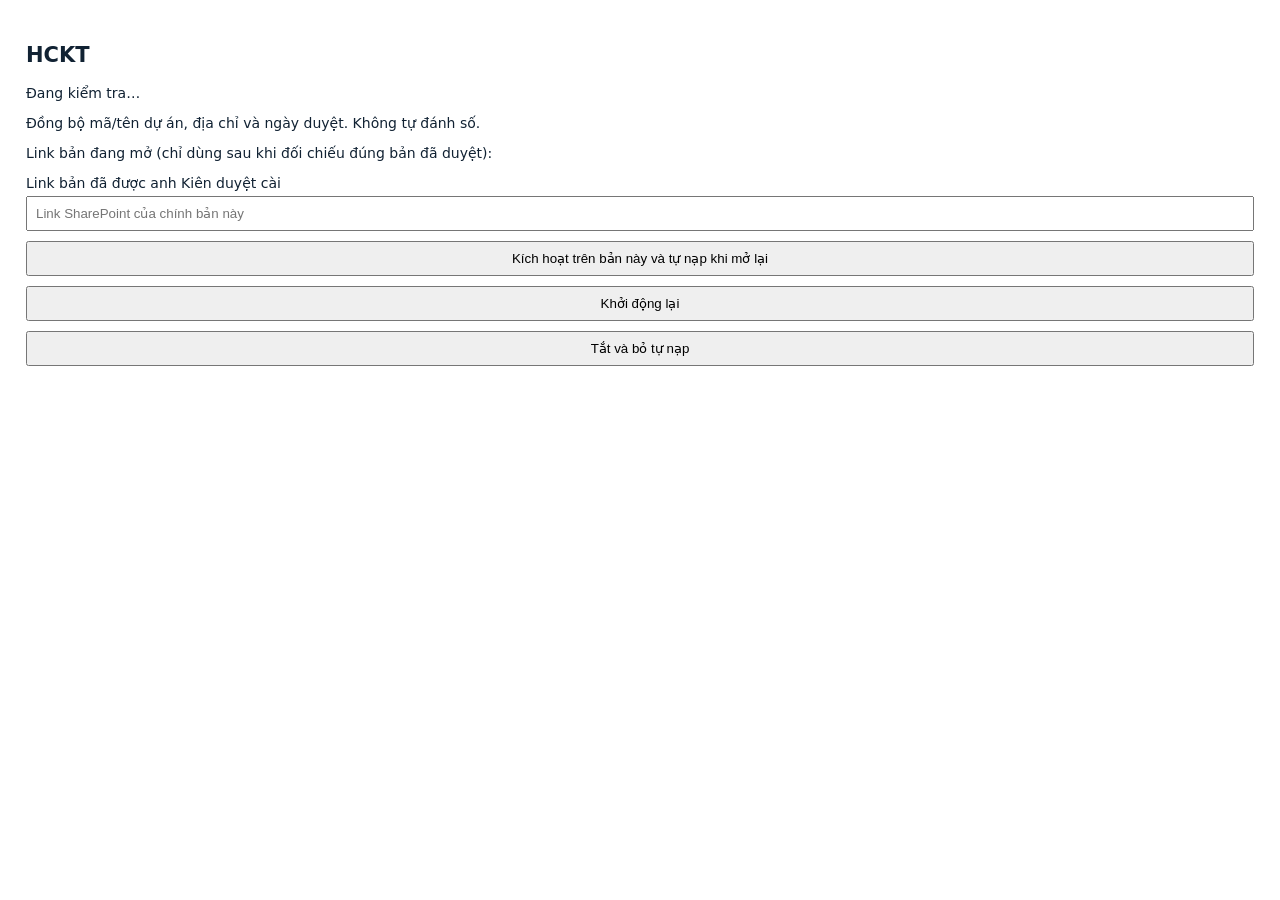
==== project-approval/taskpane.html @ ed3e32c4 "Add reviewed project linking and approval-date add-in with private workbook binding" ====
<!doctype html><html lang="vi"><head><meta charset="utf-8"><meta name="viewport" content="width=device-width"><title>HCKT Projects and Approval</title><script src="https://appsforoffice.microsoft.com/lib/1/hosted/office.js"></script><style>body{font:14px system-ui;padding:18px;color:#123}button,input{padding:8px;margin:5px 0;width:100%;box-sizing:border-box}pre{white-space:pre-wrap;overflow-wrap:anywhere}label{display:block}</style></head><body><h2>HCKT</h2><p id="status">Đang kiểm tra…</p><p>Đồng bộ mã/tên dự án, địa chỉ và ngày duyệt. Không tự đánh số.</p><p>Link bản đang mở (chỉ dùng sau khi đối chiếu đúng bản đã duyệt):</p><pre id="current"></pre><label>Link bản đã được anh Kiên duyệt cài<input id="target" type="url" placeholder="Link SharePoint của chính bản này"></label><button id="activate">Kích hoạt trên bản này và tự nạp khi mở lại</button><button id="restart">Khởi động lại</button><button id="disable">Tắt và bỏ tự nạp</button><pre id="details"></pre><script src="bundle.js"></script><script src="boot.js"></script></body></html>
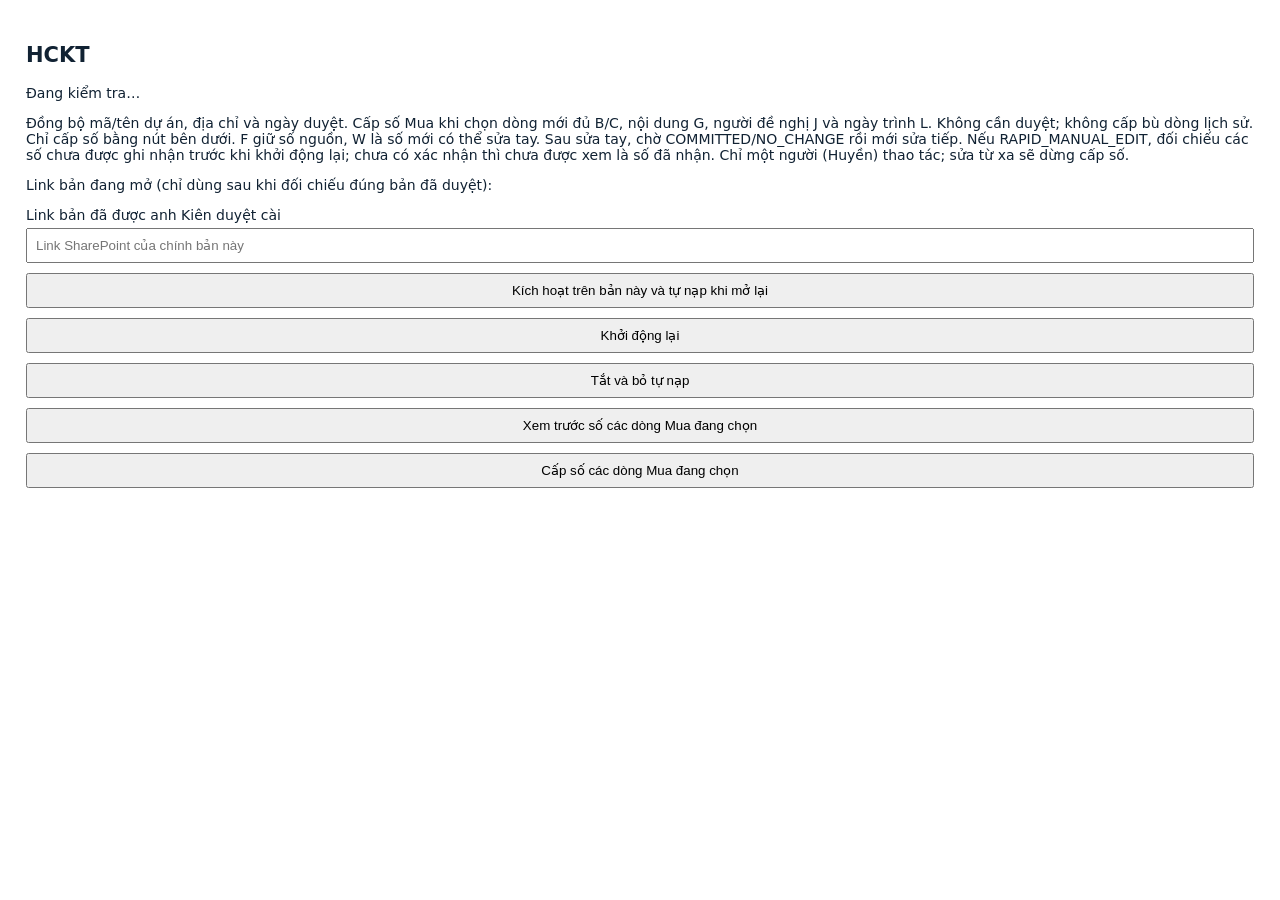
==== commit 825325f2: "Add reviewed purchase request numbering with explicit selected-row actions" ====
--- a/project-approval/taskpane.html
+++ b/project-approval/taskpane.html
@@ -1 +1 @@
-<!doctype html><html lang="vi"><head><meta charset="utf-8"><meta name="viewport" content="width=device-width"><title>HCKT Projects and Approval</title><script src="https://appsforoffice.microsoft.com/lib/1/hosted/office.js"></script><style>body{font:14px system-ui;padding:18px;color:#123}button,input{padding:8px;margin:5px 0;width:100%;box-sizing:border-box}pre{white-space:pre-wrap;overflow-wrap:anywhere}label{display:block}</style></head><body><h2>HCKT</h2><p id="status">Đang kiểm tra…</p><p>Đồng bộ mã/tên dự án, địa chỉ và ngày duyệt. Không tự đánh số.</p><p>Link bản đang mở (chỉ dùng sau khi đối chiếu đúng bản đã duyệt):</p><pre id="current"></pre><label>Link bản đã được anh Kiên duyệt cài<input id="target" type="url" placeholder="Link SharePoint của chính bản này"></label><button id="activate">Kích hoạt trên bản này và tự nạp khi mở lại</button><button id="restart">Khởi động lại</button><button id="disable">Tắt và bỏ tự nạp</button><pre id="details"></pre><script src="bundle.js"></script><script src="boot.js"></script></body></html>
+<!doctype html><html lang="vi"><head><meta charset="utf-8"><meta name="viewport" content="width=device-width"><title>HCKT Projects and Approval</title><script src="https://appsforoffice.microsoft.com/lib/1/hosted/office.js"></script><style>body{font:14px system-ui;padding:18px;color:#123}button,input{padding:8px;margin:5px 0;width:100%;box-sizing:border-box}pre{white-space:pre-wrap;overflow-wrap:anywhere}label{display:block}</style></head><body><h2>HCKT</h2><p id="status">Đang kiểm tra…</p><p>Đồng bộ mã/tên dự án, địa chỉ và ngày duyệt. Cấp số Mua khi chọn dòng mới đủ B/C, nội dung G, người đề nghị J và ngày trình L. Không cần duyệt; không cấp bù dòng lịch sử. Chỉ cấp số bằng nút bên dưới. F giữ số nguồn, W là số mới có thể sửa tay. Sau sửa tay, chờ COMMITTED/NO_CHANGE rồi mới sửa tiếp. Nếu RAPID_MANUAL_EDIT, đối chiếu các số chưa được ghi nhận trước khi khởi động lại; chưa có xác nhận thì chưa được xem là số đã nhận. Chỉ một người (Huyền) thao tác; sửa từ xa sẽ dừng cấp số.</p><p>Link bản đang mở (chỉ dùng sau khi đối chiếu đúng bản đã duyệt):</p><pre id="current"></pre><label>Link bản đã được anh Kiên duyệt cài<input id="target" type="url" placeholder="Link SharePoint của chính bản này"></label><button id="activate">Kích hoạt trên bản này và tự nạp khi mở lại</button><button id="restart">Khởi động lại</button><button id="disable">Tắt và bỏ tự nạp</button><button id="previewNumbers">Xem trước số các dòng Mua đang chọn</button><button id="allocateNumbers">Cấp số các dòng Mua đang chọn</button><pre id="details"></pre><script src="bundle.js?v=20261009-r3-candidate"></script><script src="boot.js?v=20261009-r3-candidate"></script></body></html>
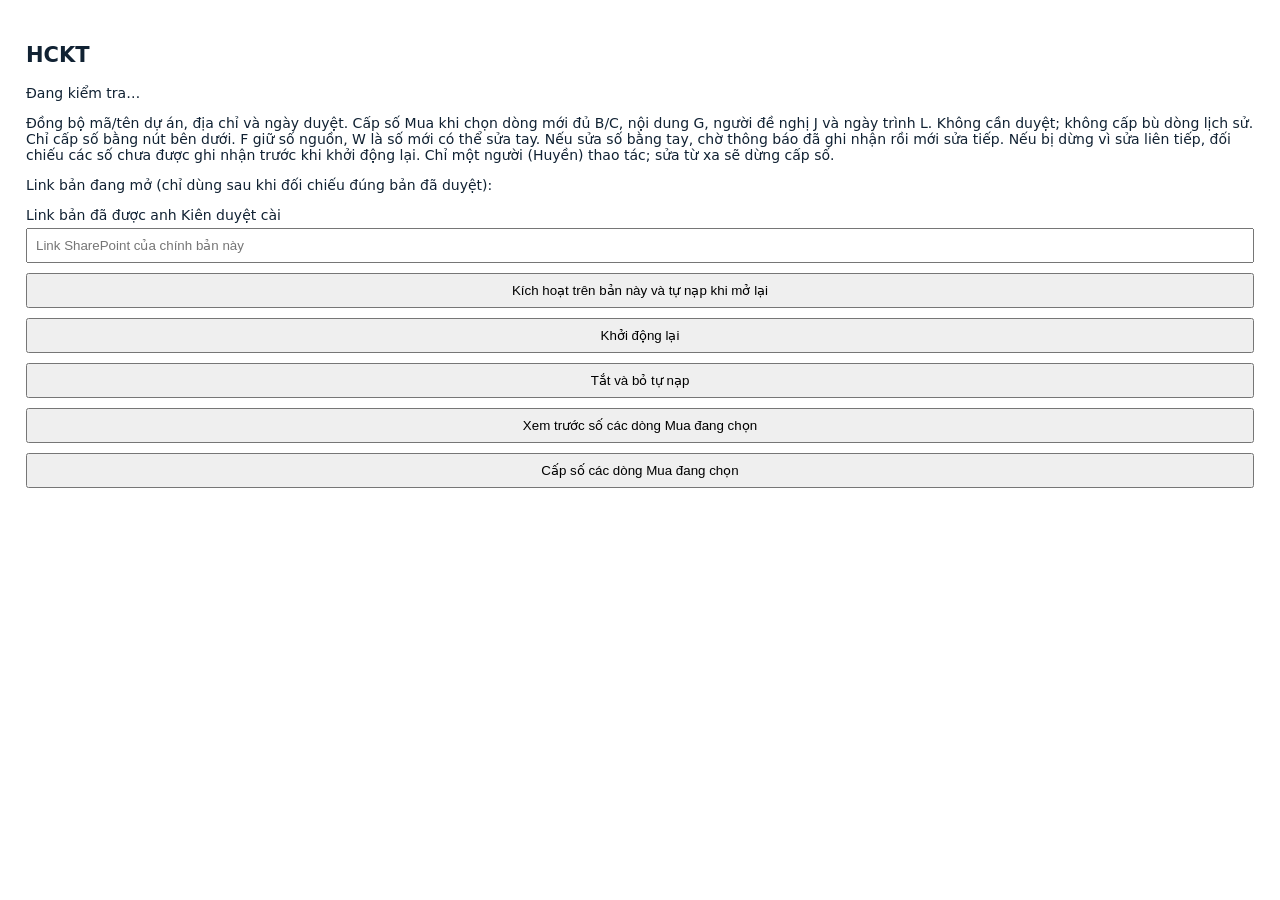
==== commit e78cf23e: "Clarify purchase-numbering panel messages without exposing internal row identifiers" ====
--- a/project-approval/taskpane.html
+++ b/project-approval/taskpane.html
@@ -1 +1 @@
-<!doctype html><html lang="vi"><head><meta charset="utf-8"><meta name="viewport" content="width=device-width"><title>HCKT Projects and Approval</title><script src="https://appsforoffice.microsoft.com/lib/1/hosted/office.js"></script><style>body{font:14px system-ui;padding:18px;color:#123}button,input{padding:8px;margin:5px 0;width:100%;box-sizing:border-box}pre{white-space:pre-wrap;overflow-wrap:anywhere}label{display:block}</style></head><body><h2>HCKT</h2><p id="status">Đang kiểm tra…</p><p>Đồng bộ mã/tên dự án, địa chỉ và ngày duyệt. Cấp số Mua khi chọn dòng mới đủ B/C, nội dung G, người đề nghị J và ngày trình L. Không cần duyệt; không cấp bù dòng lịch sử. Chỉ cấp số bằng nút bên dưới. F giữ số nguồn, W là số mới có thể sửa tay. Sau sửa tay, chờ COMMITTED/NO_CHANGE rồi mới sửa tiếp. Nếu RAPID_MANUAL_EDIT, đối chiếu các số chưa được ghi nhận trước khi khởi động lại; chưa có xác nhận thì chưa được xem là số đã nhận. Chỉ một người (Huyền) thao tác; sửa từ xa sẽ dừng cấp số.</p><p>Link bản đang mở (chỉ dùng sau khi đối chiếu đúng bản đã duyệt):</p><pre id="current"></pre><label>Link bản đã được anh Kiên duyệt cài<input id="target" type="url" placeholder="Link SharePoint của chính bản này"></label><button id="activate">Kích hoạt trên bản này và tự nạp khi mở lại</button><button id="restart">Khởi động lại</button><button id="disable">Tắt và bỏ tự nạp</button><button id="previewNumbers">Xem trước số các dòng Mua đang chọn</button><button id="allocateNumbers">Cấp số các dòng Mua đang chọn</button><pre id="details"></pre><script src="bundle.js?v=20261009-r3-candidate"></script><script src="boot.js?v=20261009-r3-candidate"></script></body></html>
+<!doctype html><html lang="vi"><head><meta charset="utf-8"><meta name="viewport" content="width=device-width"><title>HCKT Projects and Approval</title><script src="https://appsforoffice.microsoft.com/lib/1/hosted/office.js"></script><style>body{font:14px system-ui;padding:18px;color:#123}button,input{padding:8px;margin:5px 0;width:100%;box-sizing:border-box}pre{white-space:pre-wrap;overflow-wrap:anywhere}label{display:block}</style></head><body><h2>HCKT</h2><p id="status">Đang kiểm tra…</p><p>Đồng bộ mã/tên dự án, địa chỉ và ngày duyệt. Cấp số Mua khi chọn dòng mới đủ B/C, nội dung G, người đề nghị J và ngày trình L. Không cần duyệt; không cấp bù dòng lịch sử. Chỉ cấp số bằng nút bên dưới. F giữ số nguồn, W là số mới có thể sửa tay. Nếu sửa số bằng tay, chờ thông báo đã ghi nhận rồi mới sửa tiếp. Nếu bị dừng vì sửa liên tiếp, đối chiếu các số chưa được ghi nhận trước khi khởi động lại. Chỉ một người (Huyền) thao tác; sửa từ xa sẽ dừng cấp số.</p><p>Link bản đang mở (chỉ dùng sau khi đối chiếu đúng bản đã duyệt):</p><pre id="current"></pre><label>Link bản đã được anh Kiên duyệt cài<input id="target" type="url" placeholder="Link SharePoint của chính bản này"></label><button id="activate">Kích hoạt trên bản này và tự nạp khi mở lại</button><button id="restart">Khởi động lại</button><button id="disable">Tắt và bỏ tự nạp</button><button id="previewNumbers">Xem trước số các dòng Mua đang chọn</button><button id="allocateNumbers">Cấp số các dòng Mua đang chọn</button><pre id="details"></pre><script src="bundle.js?v=20261009-r32-clean-ui"></script><script src="boot.js?v=20261009-r32-clean-ui"></script></body></html>
